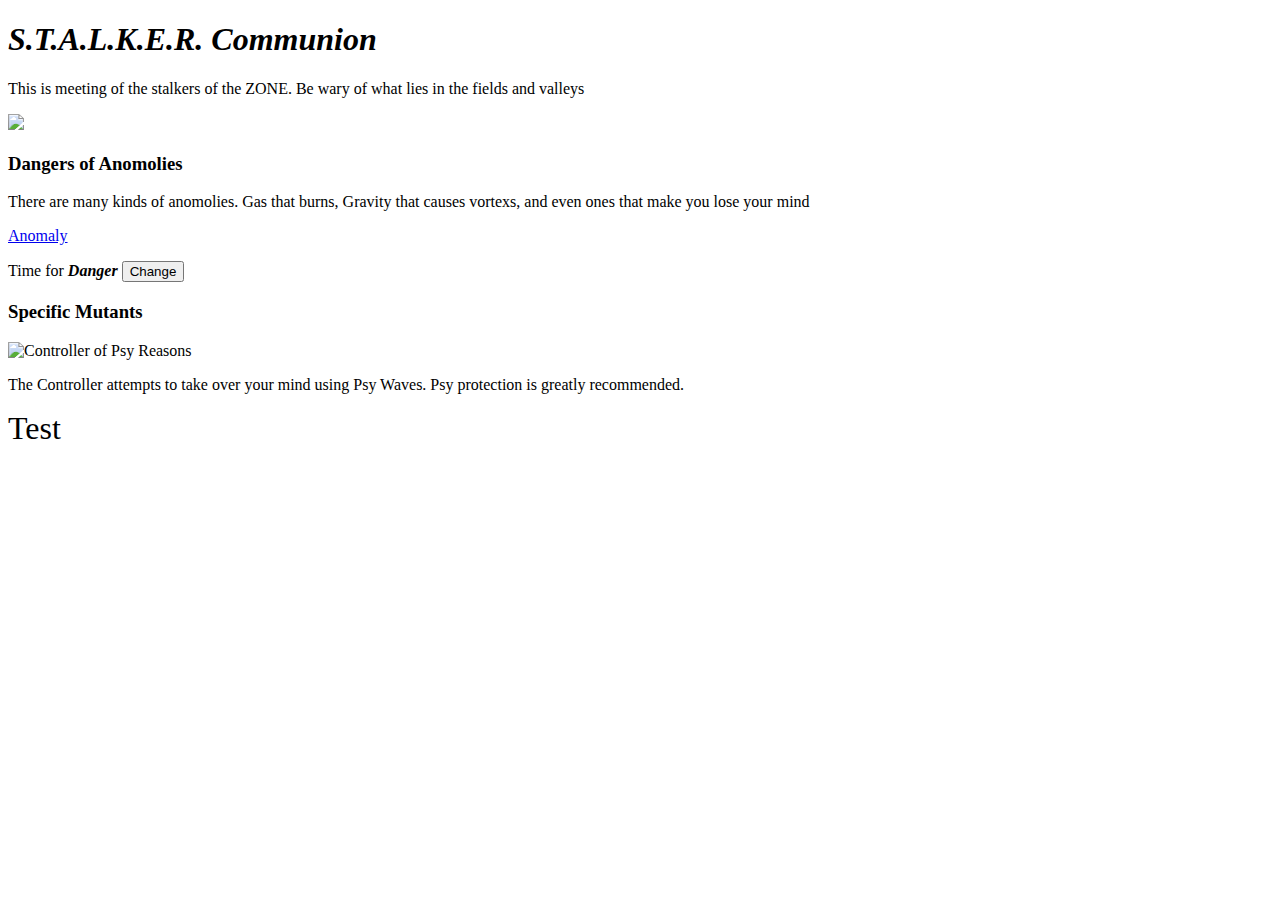
==== index.html @ f837fb1d "Add files via upload" ====
<!DOCTYPE html>
<html>

<head>
	<title>Stalker Information Guide </title>
	<link href="style.css" rel="stylesheet" type= "text/css">
	<script src="script.js"></script>
</head>

<body>
	
	<h1><i>S.T.A.L.K.E.R. Communion</i></h1>
	<p>This is meeting of the stalkers of the ZONE. Be wary of what lies in the fields and valleys</p>
	<img src="https://static.wikia.nocookie.net/stalker/images/4/4e/CoP_Mitay.jpg/revision/latest?cb=20100220043608" height="530">
	
	<div id="Anomolies">
				<h3>Dangers of Anomolies</h3>
					<p>There are many kinds of anomolies. Gas that burns, Gravity that causes vortexs, and even ones that make you lose your mind</p>
					<a href="https://stalker.fandom.com/wiki/Anomaly#:~:text=These%20small%20oddities%20are%20called,corrode%20and%20distort%20physical%20objects.">Anomaly</a>
					<p>Time for <b><em>Danger</em></b>
					<button type="button">Change</button>
	</div>

	<div id="Mutants">
				<h3>Specific Mutants</h3>
				<img src="E:\MyFirstWebpage\controller.png" alt="Controller of Psy Reasons" width="210">
				<p>The Controller attempts to take over your mind using Psy Waves. Psy protection is greatly recommended.</p>
	</div>

		<font size="+3">Test</font>
</body>

</html>
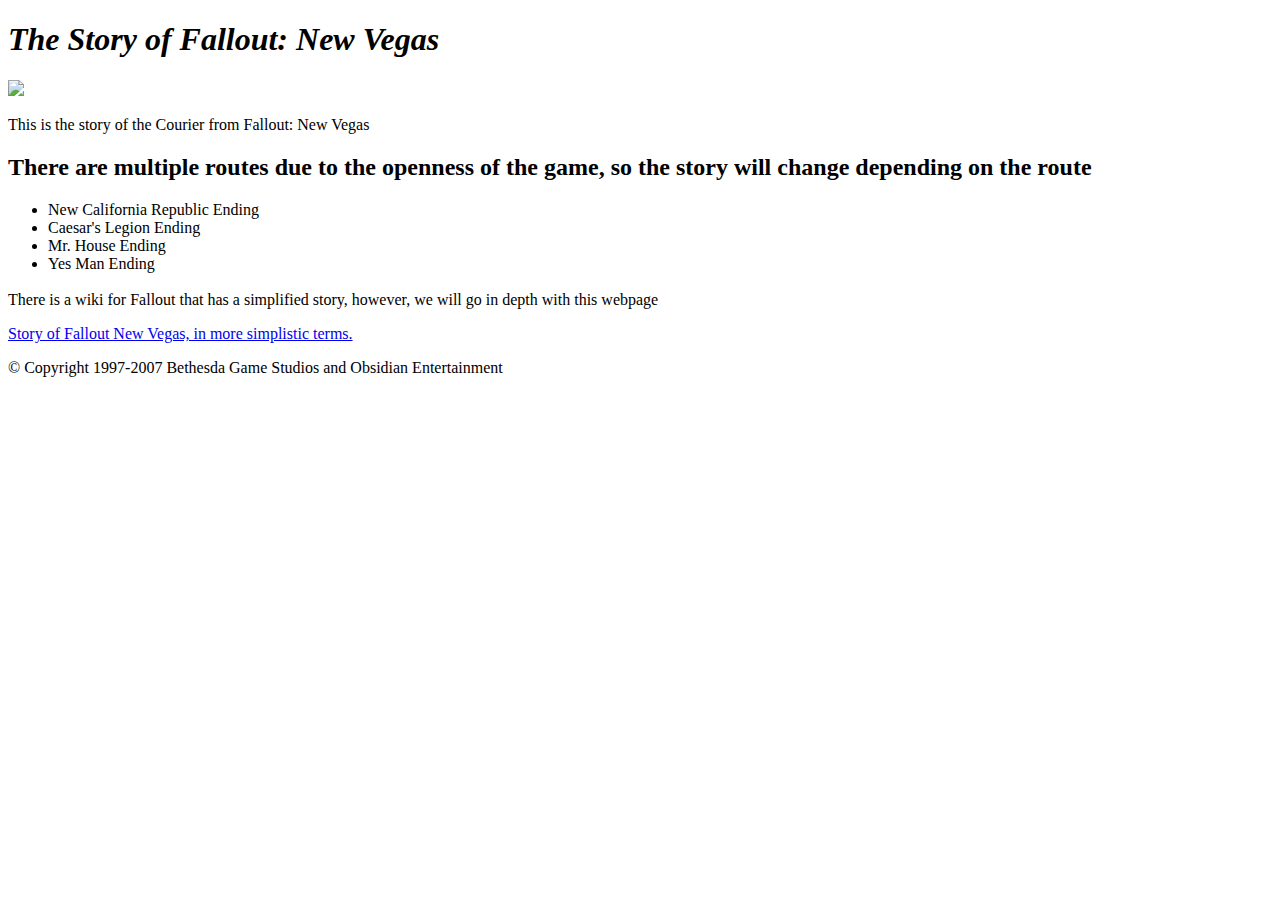
==== commit d87490e8: "index.html" ====
--- a/index.html
+++ b/index.html
@@ -1,33 +1,34 @@
 <!DOCTYPE html>
-<html>
+<html lang="en">
 
 <head>
-	<title>Stalker Information Guide </title>
-	<link href="style.css" rel="stylesheet" type= "text/css">
-	<script src="script.js"></script>
+	<title> The Story of Fallout: New Vegas </title>
+	<link rel"icon" href="C:\Users\cphow\OneDrive\Pictures\WebPage Dev\Fallout_New_Vegas.jpg"> 
 </head>
 
 <body>
+	<main>
+	<h1><i>The Story of Fallout: New Vegas</i></h1>
+	<img src="C:\Users\cphow\OneDrive\Pictures\WebPage Dev\Fallout_New_Vegas.jpg">
+	<p>This is the story of the Courier from Fallout: New Vegas</p>
+	<h2>There are multiple routes due to the openness of the game, so the story will change depending on the route</h2>
+	<ul>
+		<li>New California Republic Ending</li>
+		<li>Caesar's Legion Ending</li>
+		<li>Mr. House Ending</li>
+		<li>Yes Man Ending</li>
+	</ul>
 	
-	<h1><i>S.T.A.L.K.E.R. Communion</i></h1>
-	<p>This is meeting of the stalkers of the ZONE. Be wary of what lies in the fields and valleys</p>
-	<img src="https://static.wikia.nocookie.net/stalker/images/4/4e/CoP_Mitay.jpg/revision/latest?cb=20100220043608" height="530">
-	
-	<div id="Anomolies">
-				<h3>Dangers of Anomolies</h3>
-					<p>There are many kinds of anomolies. Gas that burns, Gravity that causes vortexs, and even ones that make you lose your mind</p>
-					<a href="https://stalker.fandom.com/wiki/Anomaly#:~:text=These%20small%20oddities%20are%20called,corrode%20and%20distort%20physical%20objects.">Anomaly</a>
-					<p>Time for <b><em>Danger</em></b>
-					<button type="button">Change</button>
+	<div id="Before the Beginning">
+				<h3></h3>
+					<p>There is a wiki for Fallout that has a simplified story, however, we will go in depth with this webpage</p>
+					<a href="https://fallout.fandom.com/wiki/Fallout:_New_Vegas#Story:~:text=Fallout%3A%20New%20Vegas%20takes%20place%20in%202281">Story of Fallout New Vegas, in more simplistic terms.</a>
 	</div>
 
-	<div id="Mutants">
-				<h3>Specific Mutants</h3>
-				<img src="E:\MyFirstWebpage\controller.png" alt="Controller of Psy Reasons" width="210">
-				<p>The Controller attempts to take over your mind using Psy Waves. Psy protection is greatly recommended.</p>
-	</div>
-
-		<font size="+3">Test</font>
+	</main>
+	<footer>
+		<p>&copy; Copyright 1997-2007 Bethesda Game Studios and Obsidian Entertainment</p>
+	</footer>
 </body>
 
-</html>+</html>
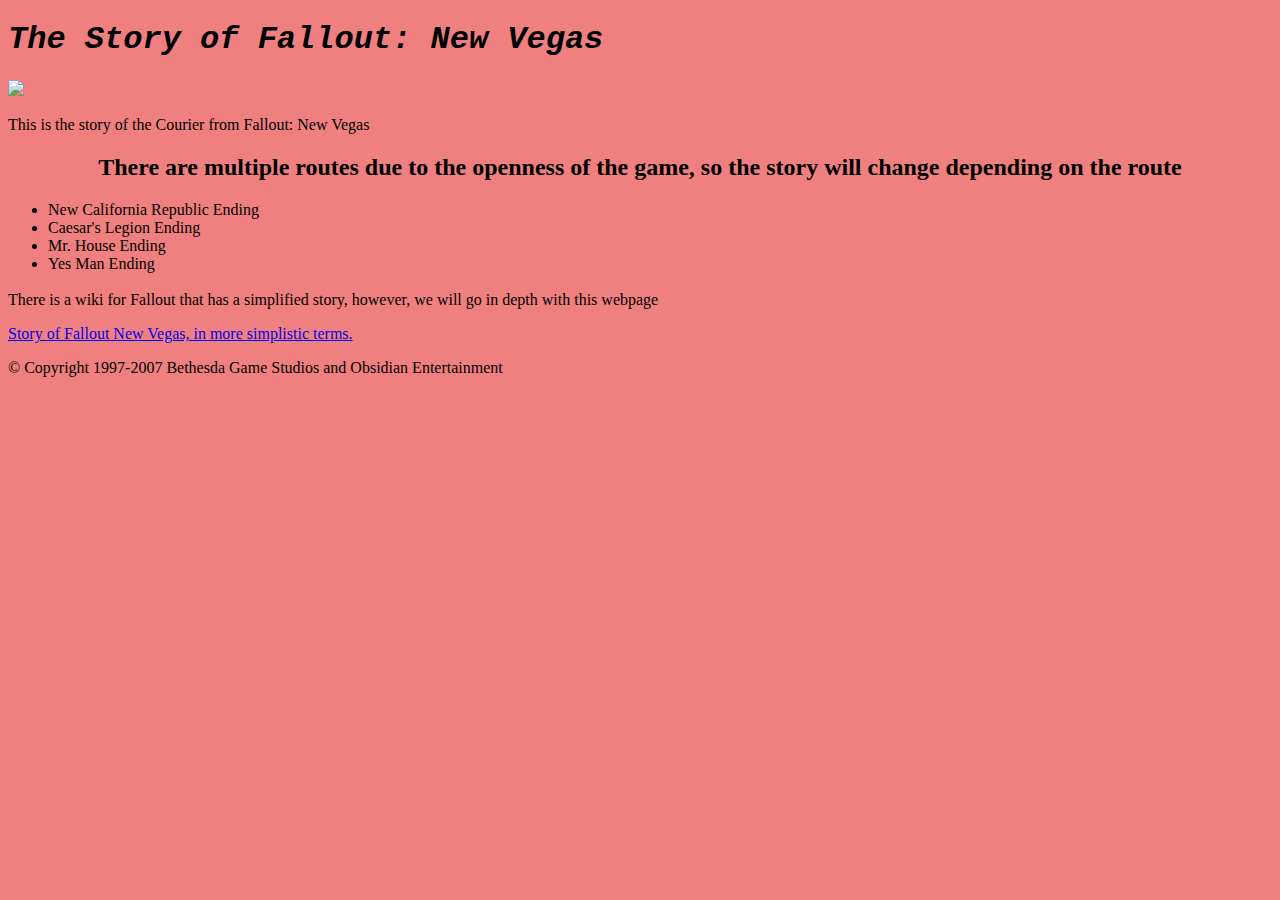
==== commit 751f5c11: "Update index.html" ====
--- a/index.html
+++ b/index.html
@@ -3,15 +3,15 @@
 
 <head>
 	<title> The Story of Fallout: New Vegas </title>
-	<link rel"icon" href="C:\Users\cphow\OneDrive\Pictures\WebPage Dev\Fallout_New_Vegas.jpg"> 
+	<link href="style.css" rel="stylesheet" type= "text/css"> 
 </head>
 
 <body>
 	<main>
 	<h1><i>The Story of Fallout: New Vegas</i></h1>
-	<img src="C:\Users\cphow\OneDrive\Pictures\WebPage Dev\Fallout_New_Vegas.jpg">
+	<img src="Fallout_New_Vegas.jpg">
 	<p>This is the story of the Courier from Fallout: New Vegas</p>
-	<h2>There are multiple routes due to the openness of the game, so the story will change depending on the route</h2>
+	<h2>There are multiple routes due to the openness of the game, so the story will change depending on the route</h2> <!-- Dunno how I am gonna do this just yet, If I have too, I can do a page for each route. Ask for some assistance-->
 	<ul>
 		<li>New California Republic Ending</li>
 		<li>Caesar's Legion Ending</li>
--- a/style.css
+++ b/style.css
@@ -0,0 +1,22 @@
+body{
+	background-color: lightcoral;
+}
+
+ h1{
+	test-align: center;
+	color:black;
+	font-family: "Courier New"
+}
+
+ h2{
+	text-align: center;
+	color: black;
+	font-family: "Monaco"
+}
+
+ #ul {
+	background-color:#C87575;
+	border:1px solid;
+	border-color:#7591C8;
+}
+
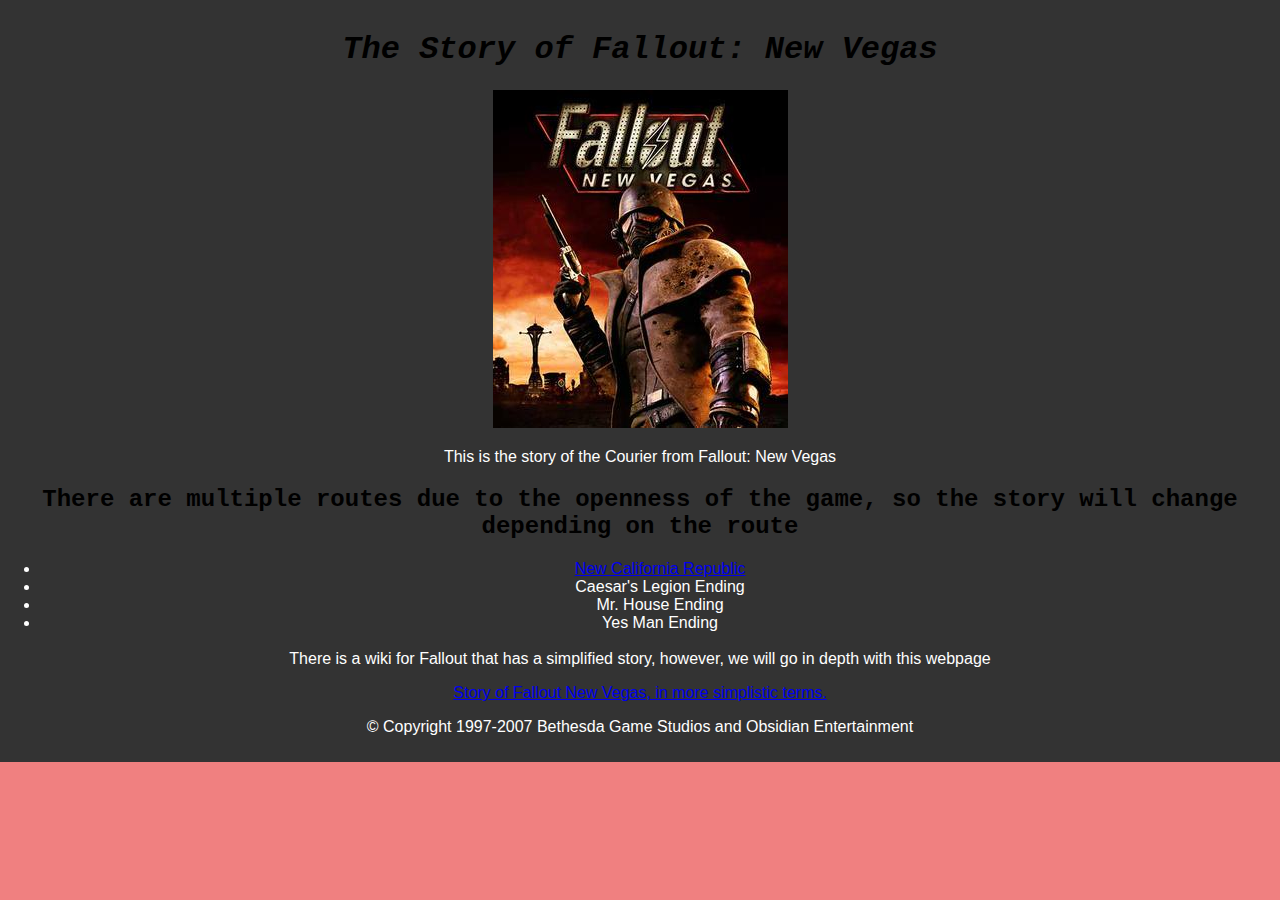
==== commit 1bf6e931: "Update index.html" ====
--- a/index.html
+++ b/index.html
@@ -3,21 +3,23 @@
 
 <head>
 	<title> The Story of Fallout: New Vegas </title>
-	<link href="style.css" rel="stylesheet" type= "text/css"> 
+	<link rel="stylesheet" type= "text/css"	href= "style.css"> 
 </head>
-
 <body>
-	<main>
-	<h1><i>The Story of Fallout: New Vegas</i></h1>
-	<img src="Fallout_New_Vegas.jpg">
-	<p>This is the story of the Courier from Fallout: New Vegas</p>
-	<h2>There are multiple routes due to the openness of the game, so the story will change depending on the route</h2> <!-- Dunno how I am gonna do this just yet, If I have too, I can do a page for each route. Ask for some assistance-->
-	<ul>
-		<li>New California Republic Ending</li>
-		<li>Caesar's Legion Ending</li>
-		<li>Mr. House Ending</li>
-		<li>Yes Man Ending</li>
-	</ul>
+	<header>
+		<h1><i>The Story of Fallout: New Vegas</i></h1>
+		<img src="Images/Fallout_New_Vegas.jpg">
+		<nav>
+		<p>This is the story of the Courier from Fallout: New Vegas</p>
+		<h2>There are multiple routes due to the openness of the game, so the story will change depending on the route</h2> <!-- Dunno how I am gonna do this just yet, If I have too, I can do a page for each route. Ask for some assistance-->
+			<ul>
+				<li><a href="pages/new-california-republic">New California Republic</a></li>
+				<li>Caesar's Legion Ending</li>
+				<li>Mr. House Ending</li>
+				<li>Yes Man Ending</li>
+		
+			</ul>
+		</nav>
 	
 	<div id="Before the Beginning">
 				<h3></h3>
--- a/style.css
+++ b/style.css
@@ -1,22 +1,27 @@
 body{
+	font-family: Arial, sans-serif;
+    	margin: 0;
+    	padding: 0;
 	background-color: lightcoral;
 }
 
- h1{
+header {
+    background-color: #333;
+    color: white;
+    text-align: center;
+    padding: 10px 0;
+}
+ 
+h1, h2 {
 	test-align: center;
-	color:black;
-	font-family: "Courier New"
+	color: black;
+	font-family: 'Courier New';
 }
 
- h2{
-	text-align: center;
-	color: black;
-	font-family: "Monaco"
+
+ img {
+	width: 25 % ;
+  	border: 5 px solid gray;
+  	padding: 5 px;
 }
 
- #ul {
-	background-color:#C87575;
-	border:1px solid;
-	border-color:#7591C8;
-}
-
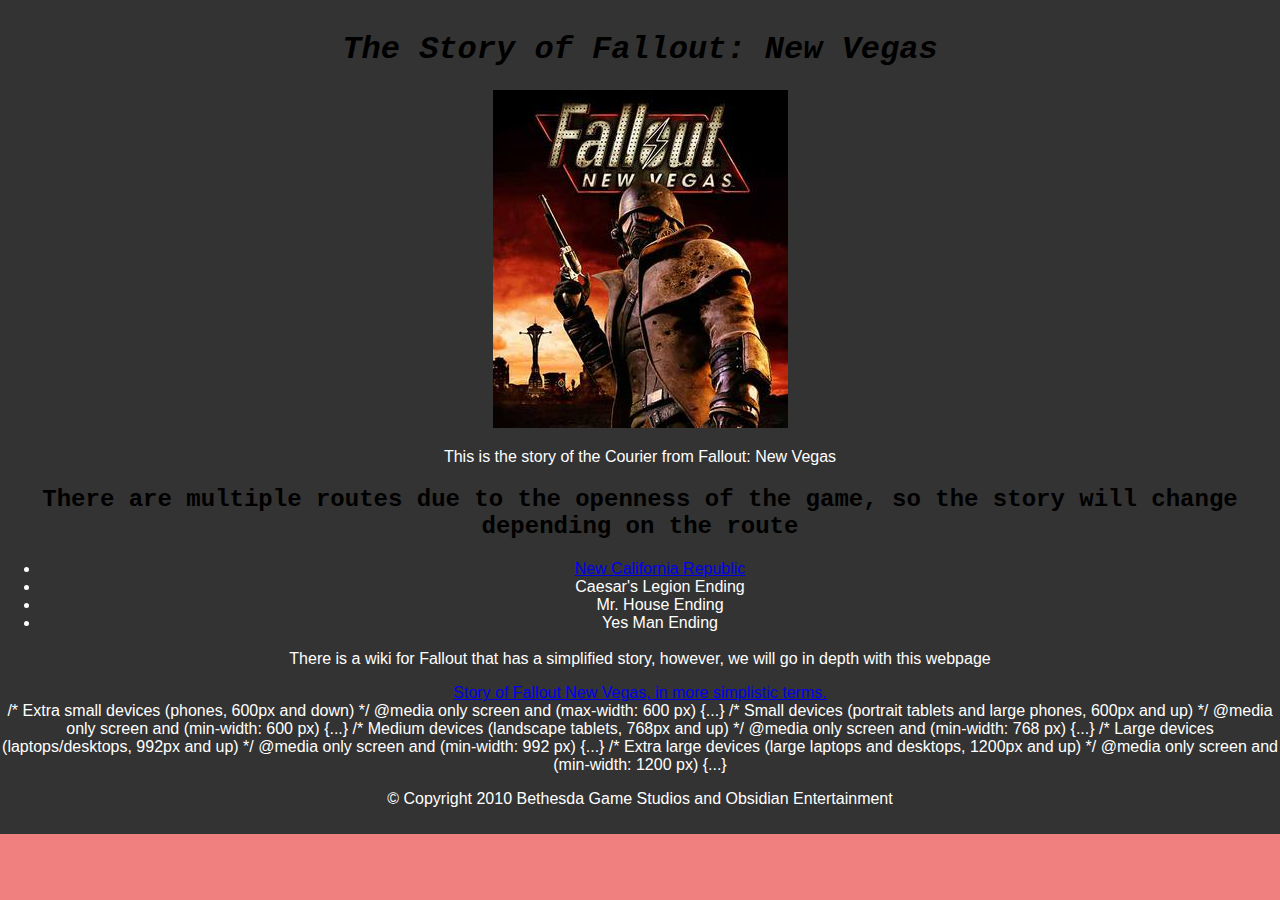
==== commit f76d364b: "Update index.html" ====
--- a/index.html
+++ b/index.html
@@ -27,9 +27,24 @@
 					<a href="https://fallout.fandom.com/wiki/Fallout:_New_Vegas#Story:~:text=Fallout%3A%20New%20Vegas%20takes%20place%20in%202281">Story of Fallout New Vegas, in more simplistic terms.</a>
 	</div>
 
+	/* Extra small devices (phones, 600px and down) */
+@media only screen and (max-width: 600 px) {...}
+
+/* Small devices (portrait tablets and large phones, 600px and up) */
+@media only screen and (min-width: 600 px) {...}
+
+/* Medium devices (landscape tablets, 768px and up) */
+@media only screen and (min-width: 768 px) {...}
+
+/* Large devices (laptops/desktops, 992px and up) */
+@media only screen and (min-width: 992 px) {...}
+
+/* Extra large devices (large laptops and desktops, 1200px and up) */
+@media only screen and (min-width: 1200 px) {...}
+
 	</main>
 	<footer>
-		<p>&copy; Copyright 1997-2007 Bethesda Game Studios and Obsidian Entertainment</p>
+		<p>&copy; Copyright 2010 Bethesda Game Studios and Obsidian Entertainment</p>
 	</footer>
 </body>
 
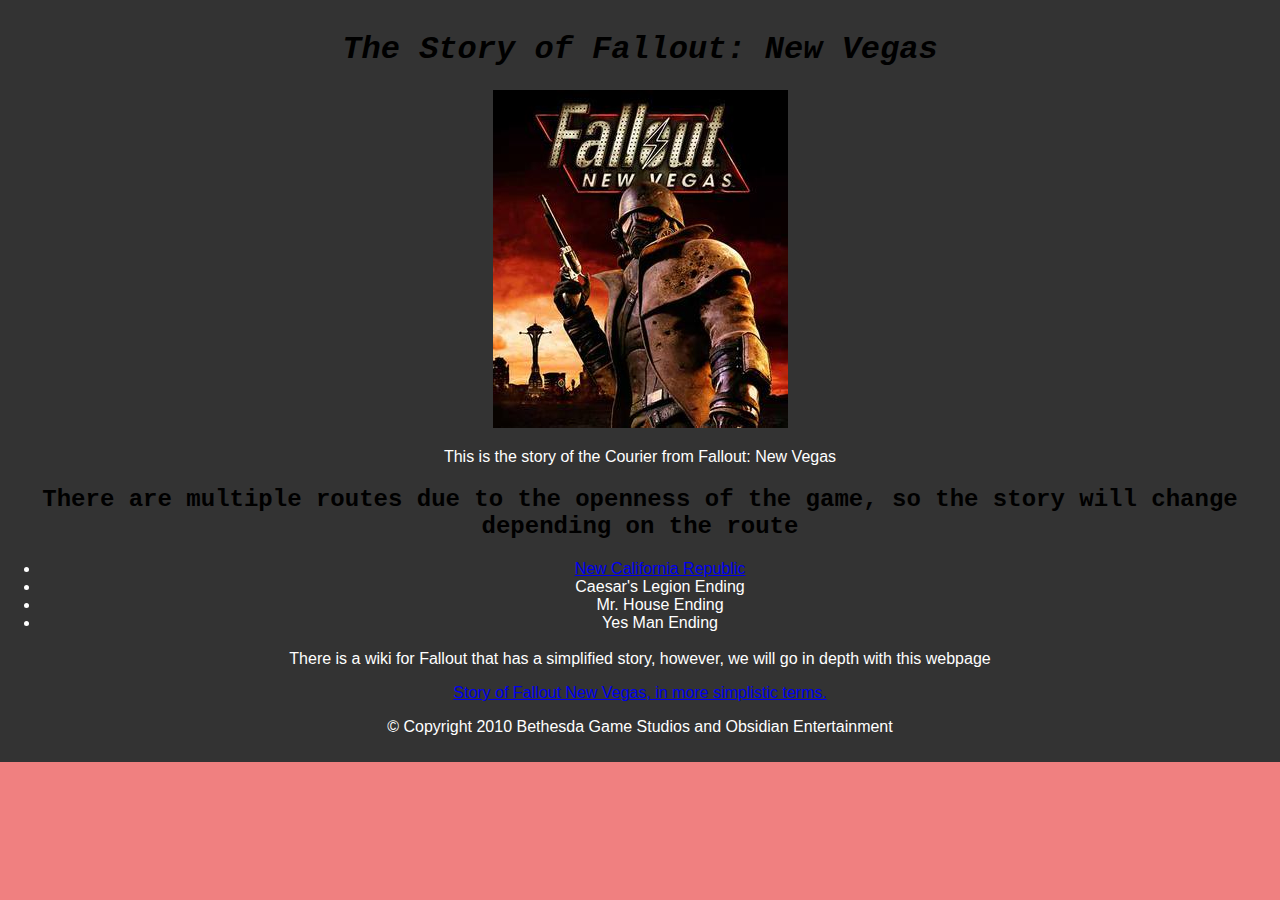
==== commit db7fbf28: "Update index.html" ====
--- a/index.html
+++ b/index.html
@@ -27,20 +27,6 @@
 					<a href="https://fallout.fandom.com/wiki/Fallout:_New_Vegas#Story:~:text=Fallout%3A%20New%20Vegas%20takes%20place%20in%202281">Story of Fallout New Vegas, in more simplistic terms.</a>
 	</div>
 
-	/* Extra small devices (phones, 600px and down) */
-@media only screen and (max-width: 600 px) {...}
-
-/* Small devices (portrait tablets and large phones, 600px and up) */
-@media only screen and (min-width: 600 px) {...}
-
-/* Medium devices (landscape tablets, 768px and up) */
-@media only screen and (min-width: 768 px) {...}
-
-/* Large devices (laptops/desktops, 992px and up) */
-@media only screen and (min-width: 992 px) {...}
-
-/* Extra large devices (large laptops and desktops, 1200px and up) */
-@media only screen and (min-width: 1200 px) {...}
 
 	</main>
 	<footer>
